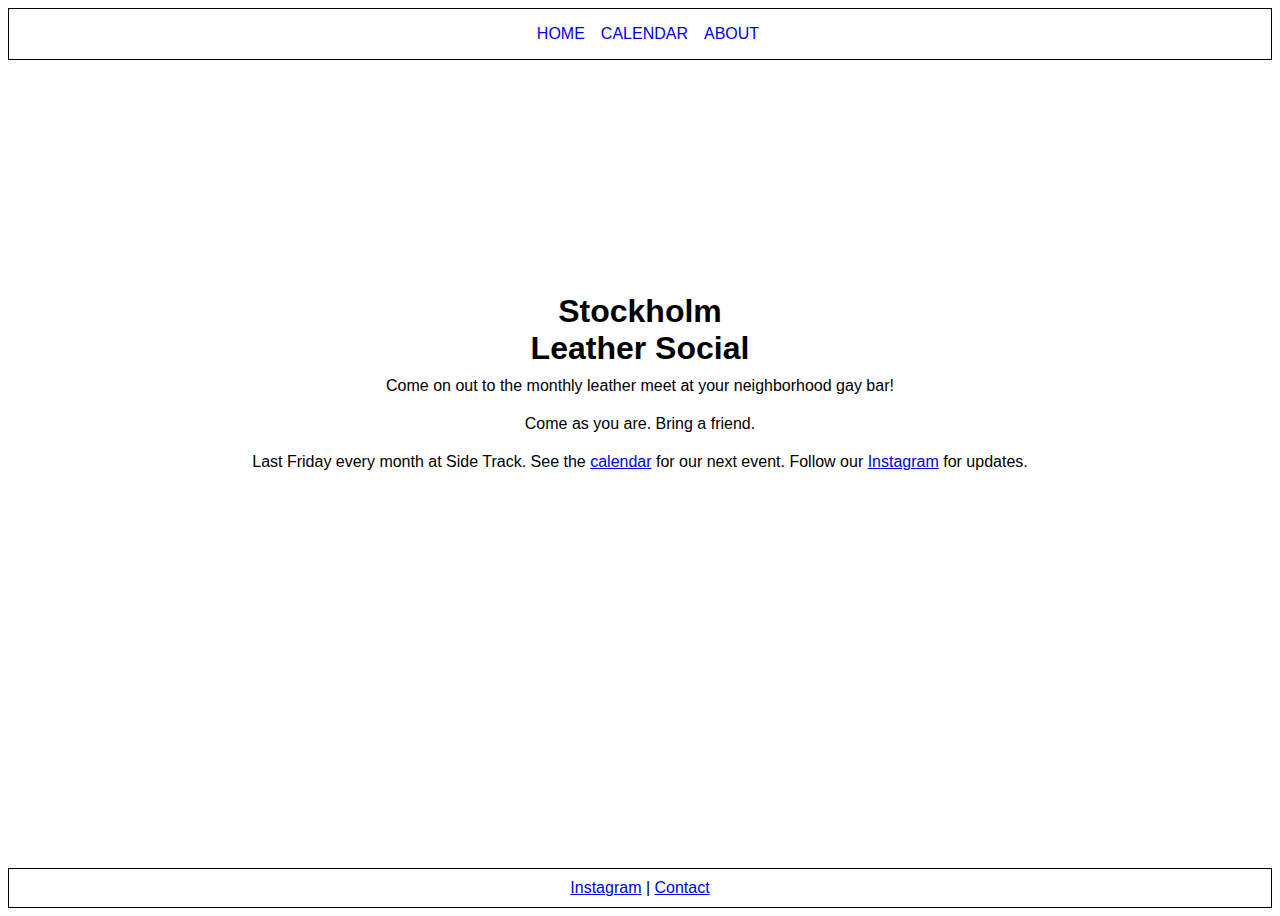
==== index.html @ e36df4f5 "Link to Instagram" ====
<!DOCTYPE html>
<html lang="en">

  <head>
    <!-- Google tag (gtag.js) -->
    <script async src="https://www.googletagmanager.com/gtag/js?id=G-3WNNQEH10R"></script>
    <script>
      window.dataLayer = window.dataLayer || [];
      function gtag(){dataLayer.push(arguments);}
      gtag('js', new Date());

      gtag('config', 'G-3WNNQEH10R');
    </script>
    
    <meta charset="UTF-8">
    <meta name="description" content="Stockholm Leather Social">
    <meta name="keywords" content="leather, fetish, kink, stockholm, sidetrack, bluf, social">
    <meta name="viewport" content="width=device-width, initial-scale=1.0">
    <title>Stockholm Leather Social</title>
    <link rel="stylesheet" href="style.css">
  </head>
  
  <body>
    <div class="container">
      <header>
        <a href="index.html" class="uppercase">Home</a>
        <a href="calendar.html" class="uppercase">Calendar</a>
        <a href="about.html" class="uppercase">About</a>
      </header>
      <main class="centerbox">
        <h1 class="index-title">Stockholm</h1>
        <h1 class="index-title">Leather Social</h1>

        <center><p>Come on out to the monthly leather meet at your neighborhood gay bar!</p></center>

        <p>Come as you are. Bring a friend.</p>

        <center><p>Last Friday every month at Side Track. See the <a href="calendar.html">calendar</a> for our next event. Follow our <a href="https://instagram.com/stockholm.leather.social">Instagram</a> for updates.</p></center>

        <div>
          <iframe src="https://www.google.com/maps/embed?pb=!1m18!1m12!1m3!1d2035.9706341505241!2d18.060976751829834!3d59.31674731898319!2m3!1f0!2f0!3f0!3m2!1i1024!2i768!4f13.1!3m3!1m2!1s0x465f77e5bd9ad803%3A0x3b892255303b4a77!2sSide%20Track!5e0!3m2!1sen!2sse!4v1677147193941!5m2!1sen!2sse" width="100%" height="100%" style="border:0;" allowfullscreen="" loading="lazy" referrerpolicy="no-referrer-when-downgrade"></iframe>
        </div>
        
      </main>
      <footer>
        <p><a href="https://instagram.com/stockholm.leather.social">Instagram</a> | <a href="mailto:Stockholm.Leather.Social@gmail.com">Contact</a></p>
      </footer>
  </body>

</html>
---- style.css ----
html,
body {
    font-family: Helvetica, monospace;
}

.container {
    display: flex;
    flex-direction: column;
    height: 100vh;
}

header {
    border: 1px solid black;
    display: flex;
    justify-content: center;
    padding-top: 1rem;
    padding-bottom: 1rem;
}

header a {
    margin-left: 1rem;
    text-decoration: none;
}

main {
    max-width: 800px;
    margin: 0 auto;
    flex-grow: 1;
    padding: 1rem;
}

footer {
    display: flex;
    flex-direction: column;
    justify-content: center;
    align-items: center;
    border: 1px solid black;
}

.uppercase {
    text-transform: uppercase;
}

p.loose {
    line-height: 1.5;
}


main.centerbox {
    display: flex;
    flex-direction: column;
    align-items: center;
    justify-content: center;
}

.index-title {
    margin-bottom: 0px;
    margin-top: 0px;
}

p {
    margin: 10px;
}
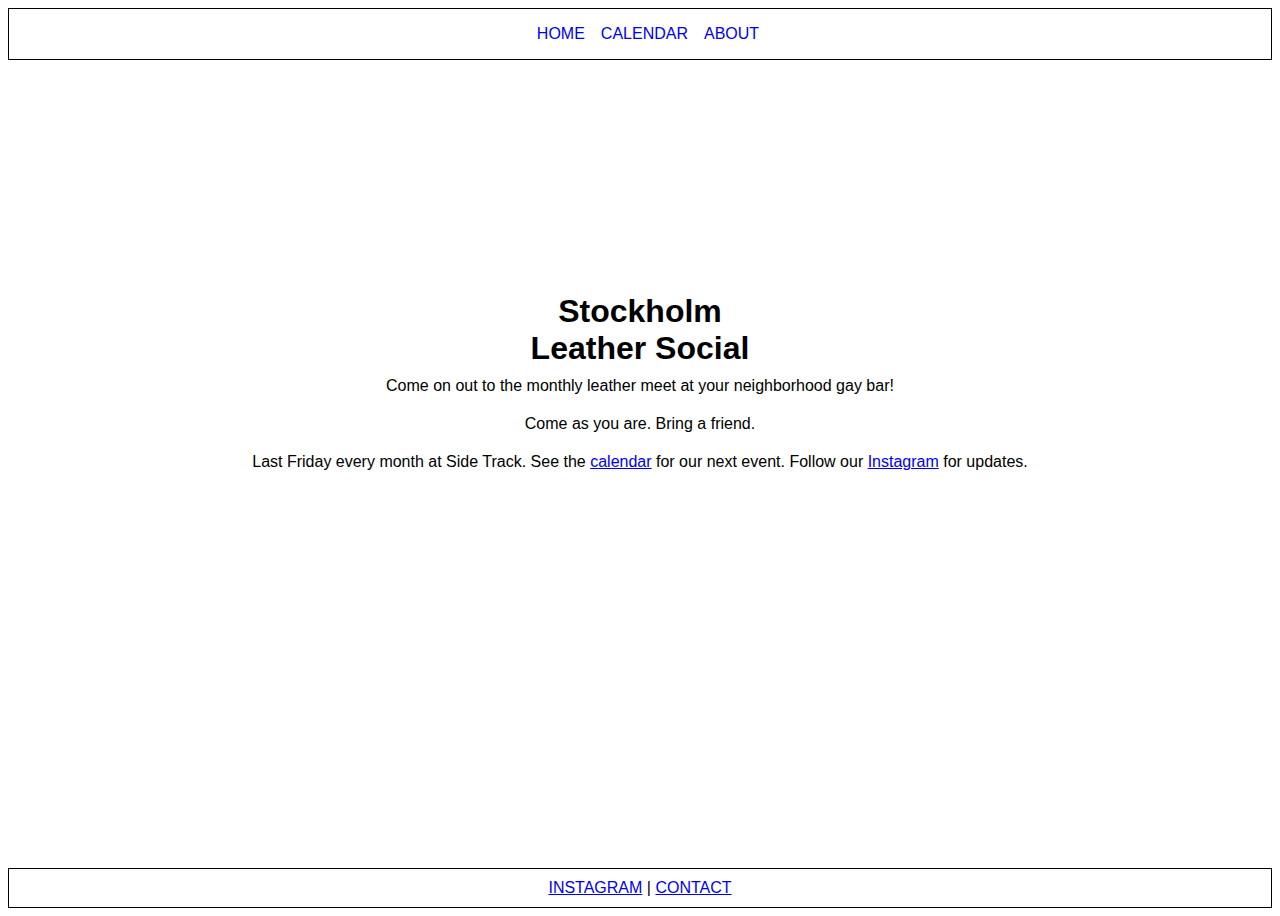
==== commit fe9f7f89: "Capitalize" ====
--- a/index.html
+++ b/index.html
@@ -43,7 +43,7 @@
         
       </main>
       <footer>
-        <p><a href="https://instagram.com/stockholm.leather.social">Instagram</a> | <a href="mailto:Stockholm.Leather.Social@gmail.com">Contact</a></p>
+        <p><a href="https://instagram.com/stockholm.leather.social">INSTAGRAM</a> | <a href="mailto:Stockholm.Leather.Social@gmail.com">CONTACT</a></p>
       </footer>
   </body>
 
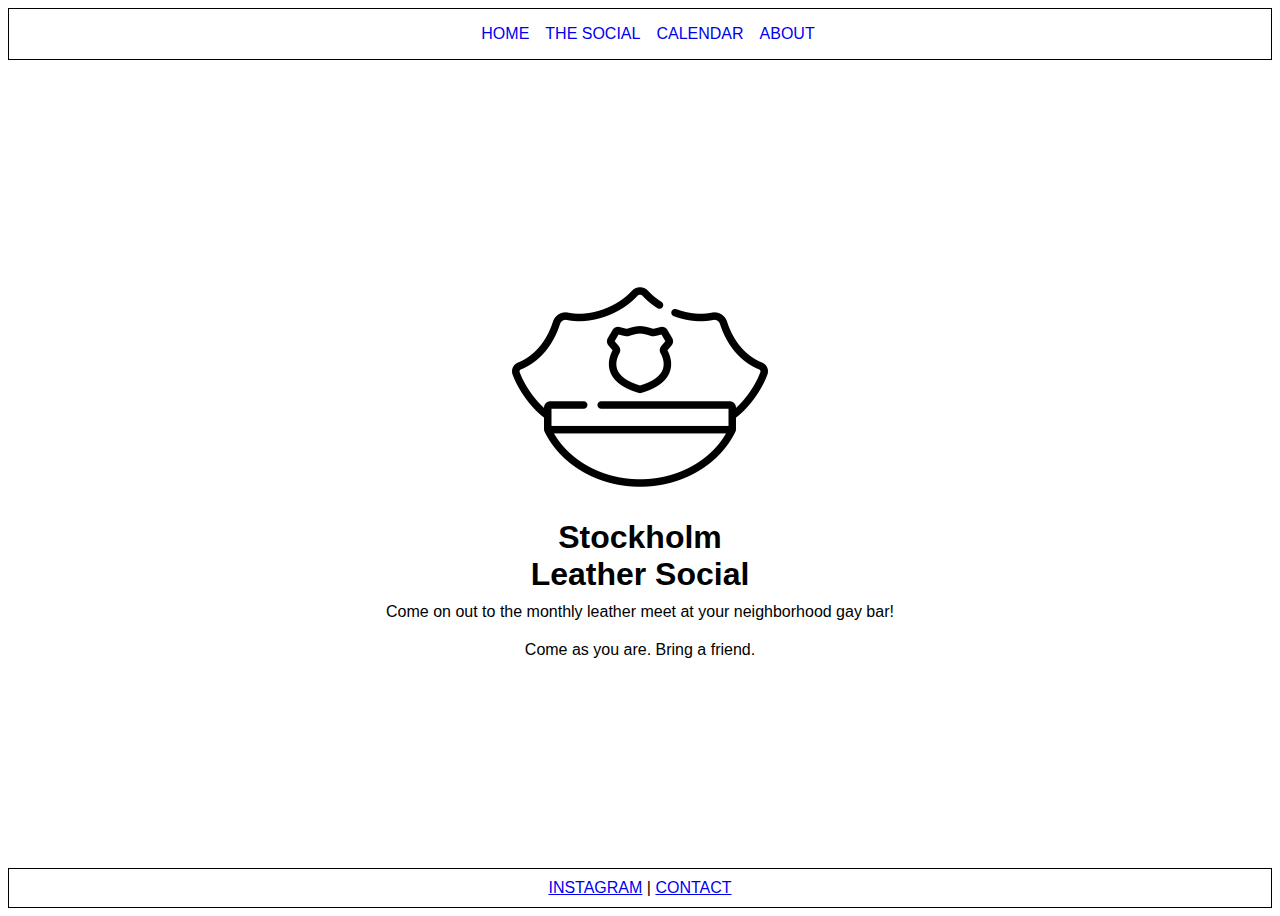
==== commit 39c98ae5: "Add section on the monthly social" ====
--- a/index.html
+++ b/index.html
@@ -24,10 +24,15 @@
     <div class="container">
       <header>
         <a href="index.html" class="uppercase">Home</a>
+	<a href="social.html" class="uppercase">The Social</a>
         <a href="calendar.html" class="uppercase">Calendar</a>
         <a href="about.html" class="uppercase">About</a>
       </header>
+
       <main class="centerbox">
+
+	<center><img src="hat.png" width="50%" title="image: Flaticon.com"></center>
+
         <h1 class="index-title">Stockholm</h1>
         <h1 class="index-title">Leather Social</h1>
 
@@ -35,12 +40,6 @@
 
         <p>Come as you are. Bring a friend.</p>
 
-        <center><p>Last Friday every month at Side Track. See the <a href="calendar.html">calendar</a> for our next event. Follow our <a href="https://instagram.com/stockholm.leather.social">Instagram</a> for updates.</p></center>
-
-        <div>
-          <iframe src="https://www.google.com/maps/embed?pb=!1m18!1m12!1m3!1d2035.9706341505241!2d18.060976751829834!3d59.31674731898319!2m3!1f0!2f0!3f0!3m2!1i1024!2i768!4f13.1!3m3!1m2!1s0x465f77e5bd9ad803%3A0x3b892255303b4a77!2sSide%20Track!5e0!3m2!1sen!2sse!4v1677147193941!5m2!1sen!2sse" width="100%" height="100%" style="border:0;" allowfullscreen="" loading="lazy" referrerpolicy="no-referrer-when-downgrade"></iframe>
-        </div>
-        
       </main>
       <footer>
         <p><a href="https://instagram.com/stockholm.leather.social">INSTAGRAM</a> | <a href="mailto:Stockholm.Leather.Social@gmail.com">CONTACT</a></p>
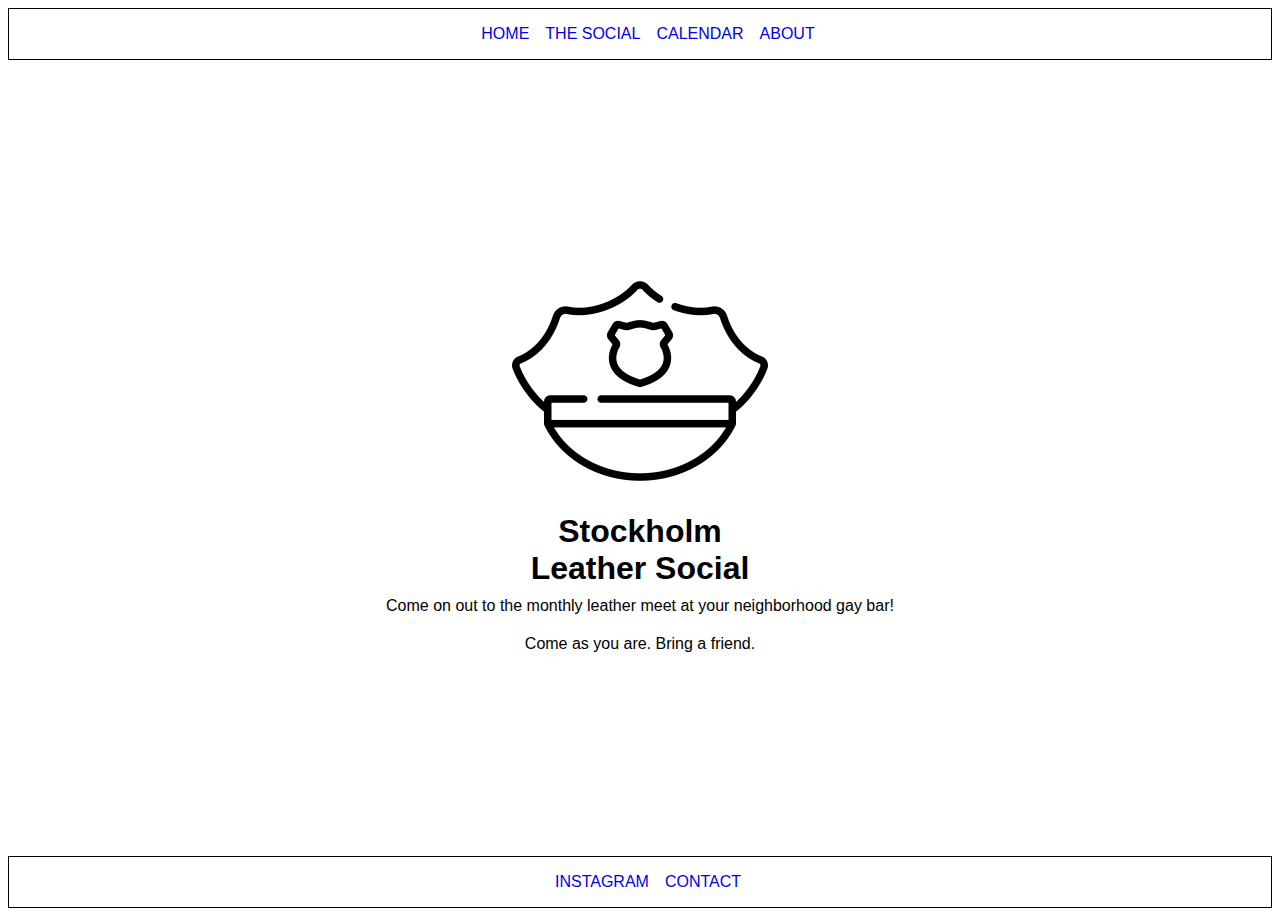
==== commit f350befe: "Format headers and footers equally" ====
--- a/index.html
+++ b/index.html
@@ -42,7 +42,8 @@
 
       </main>
       <footer>
-        <p><a href="https://instagram.com/stockholm.leather.social">INSTAGRAM</a> | <a href="mailto:Stockholm.Leather.Social@gmail.com">CONTACT</a></p>
+        <a href="https://instagram.com/stockholm.leather.social">INSTAGRAM</a>
+	<a href="mailto:Stockholm.Leather.Social@gmail.com">CONTACT</a>
       </footer>
   </body>
 
--- a/style.css
+++ b/style.css
@@ -31,10 +31,15 @@
 
 footer {
     display: flex;
-    flex-direction: column;
     justify-content: center;
-    align-items: center;
     border: 1px solid black;
+    padding-top: 1rem;
+    padding-bottom: 1rem;
+}
+
+footer a {
+    margin-left: 1rem;
+    text-decoration: none;
 }
 
 .uppercase {
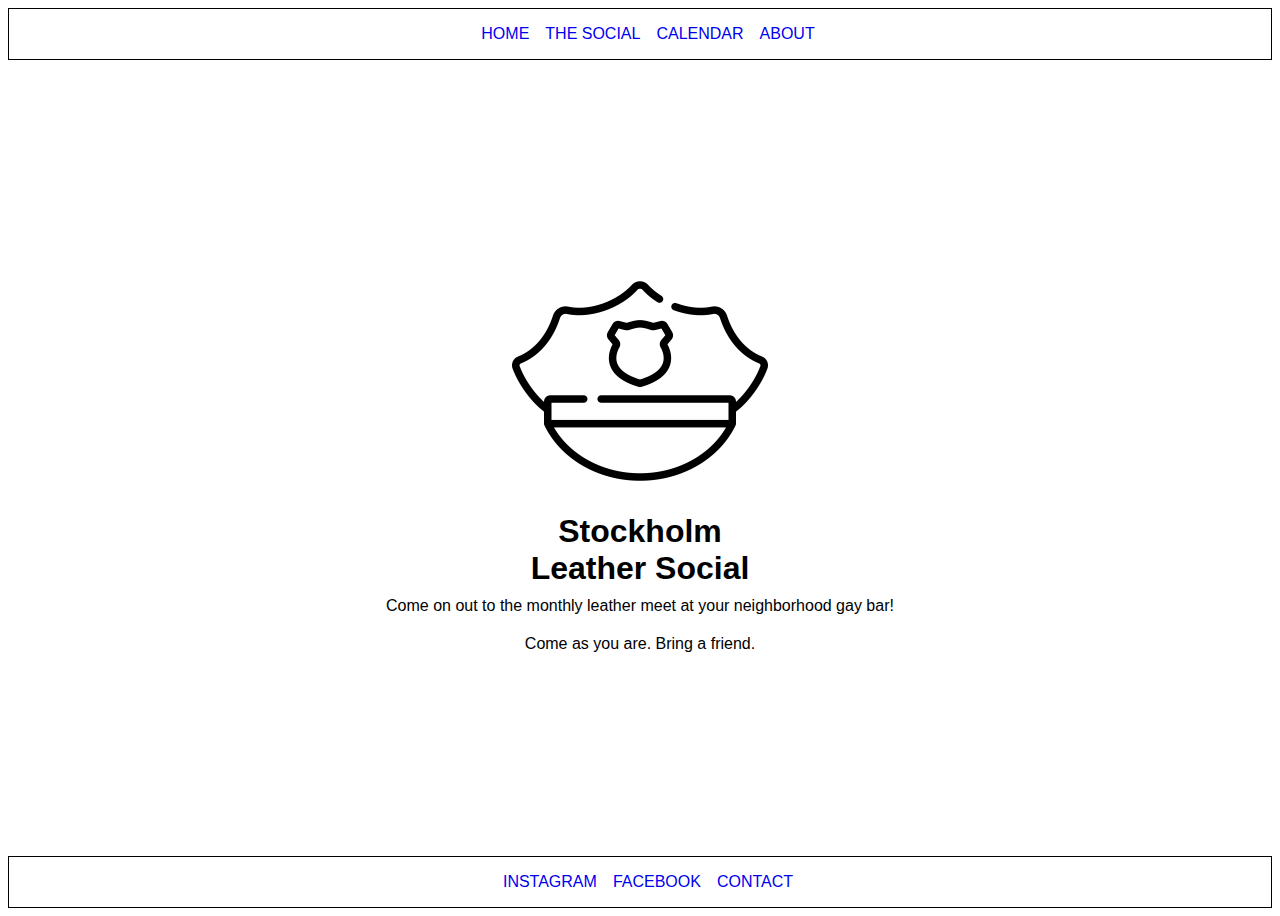
==== commit b9018d6c: "Add Facebook link" ====
--- a/index.html
+++ b/index.html
@@ -14,7 +14,7 @@
     
     <meta charset="UTF-8">
     <meta name="description" content="Stockholm Leather Social">
-    <meta name="keywords" content="leather, fetish, kink, stockholm, sidetrack, bluf, social">
+    <meta name="keywords" content="leather, fetish, kink, stockholm, sidetrack, bluf, social, läder, är, kultur">
     <meta name="viewport" content="width=device-width, initial-scale=1.0">
     <title>Stockholm Leather Social</title>
     <link rel="stylesheet" href="style.css">
@@ -43,6 +43,7 @@
       </main>
       <footer>
         <a href="https://instagram.com/stockholm.leather.social">INSTAGRAM</a>
+	<a href="https://www.facebook.com/share/YsNa6vUq5jigANNo/">FACEBOOK</a>
 	<a href="mailto:Stockholm.Leather.Social@gmail.com">CONTACT</a>
       </footer>
   </body>
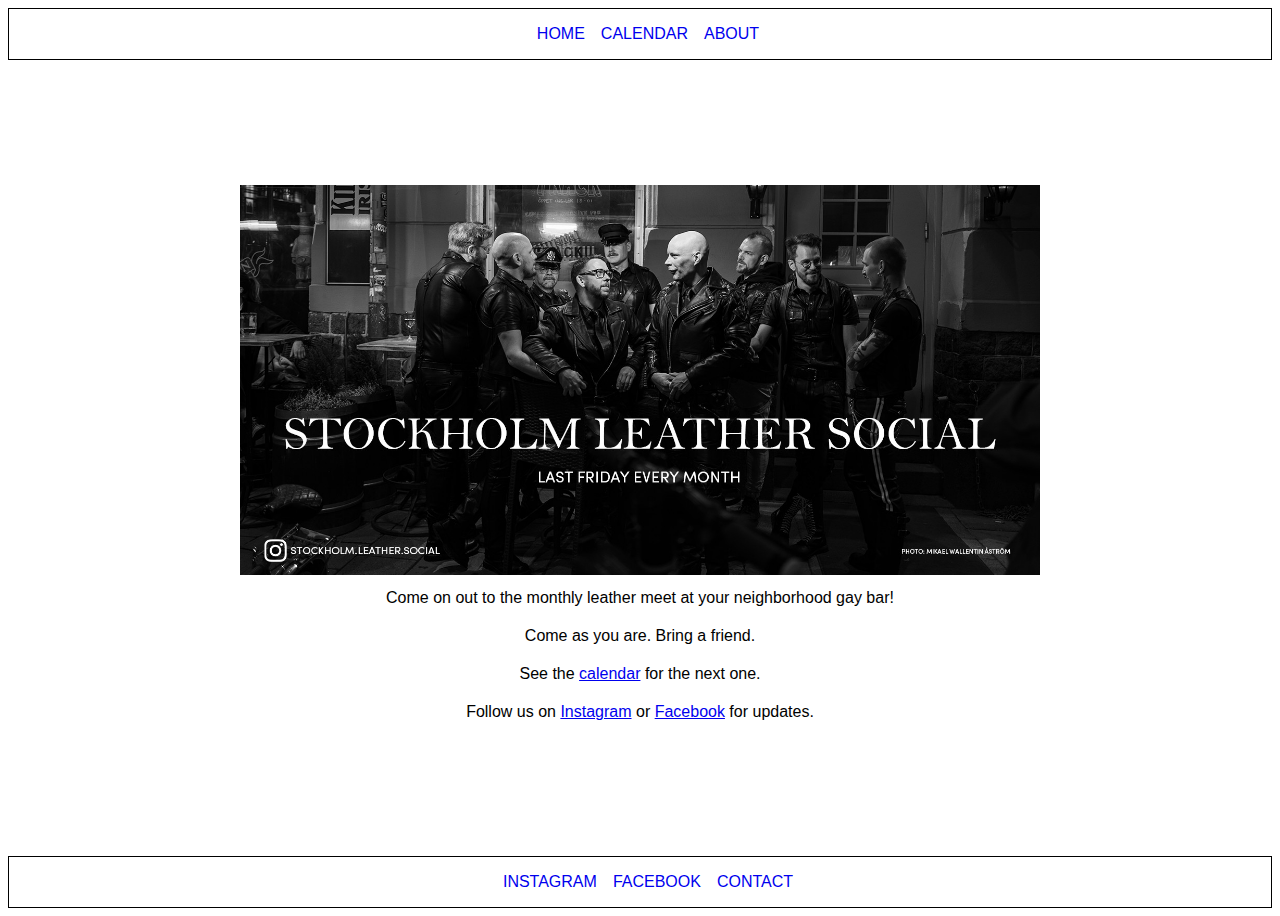
==== commit b59f1e43: "Remove needless page" ====
--- a/index.html
+++ b/index.html
@@ -24,21 +24,21 @@
     <div class="container">
       <header>
         <a href="index.html" class="uppercase">Home</a>
-	<a href="social.html" class="uppercase">The Social</a>
         <a href="calendar.html" class="uppercase">Calendar</a>
         <a href="about.html" class="uppercase">About</a>
       </header>
 
       <main class="centerbox">
 
-	<center><img src="hat.png" width="50%" title="image: Flaticon.com"></center>
-
-        <h1 class="index-title">Stockholm</h1>
-        <h1 class="index-title">Leather Social</h1>
+	<center><img src="poster.jpeg" width="100%"></center>
 
         <center><p>Come on out to the monthly leather meet at your neighborhood gay bar!</p></center>
 
         <p>Come as you are. Bring a friend.</p>
+
+        <center><p>See the <a href="calendar.html">calendar</a> for the next one.</p></center>
+
+	<center><p>Follow us on <a href="https://instagram.com/stockholm.leather.social">Instagram</a> or <a href="https://www.facebook.com/share/YsNa6vUq5jigANNo/">Facebook</a> for updates.</p></center>
 
       </main>
       <footer>
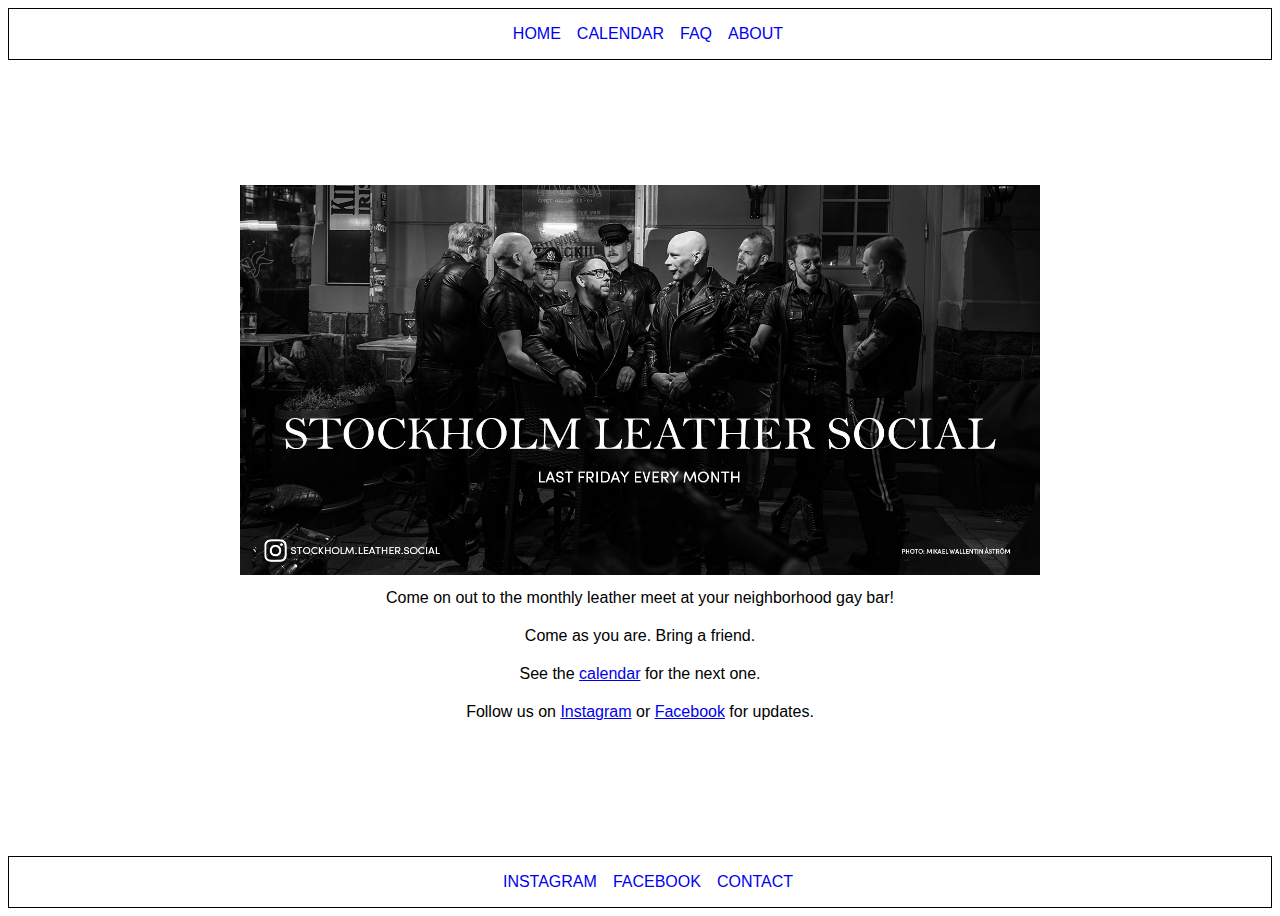
==== commit 9cfdb991: "Extend FAQ" ====
--- a/index.html
+++ b/index.html
@@ -25,6 +25,7 @@
       <header>
         <a href="index.html" class="uppercase">Home</a>
         <a href="calendar.html" class="uppercase">Calendar</a>
+	<a href="faq.html" class="uppercase">FAQ</a>
         <a href="about.html" class="uppercase">About</a>
       </header>
 
